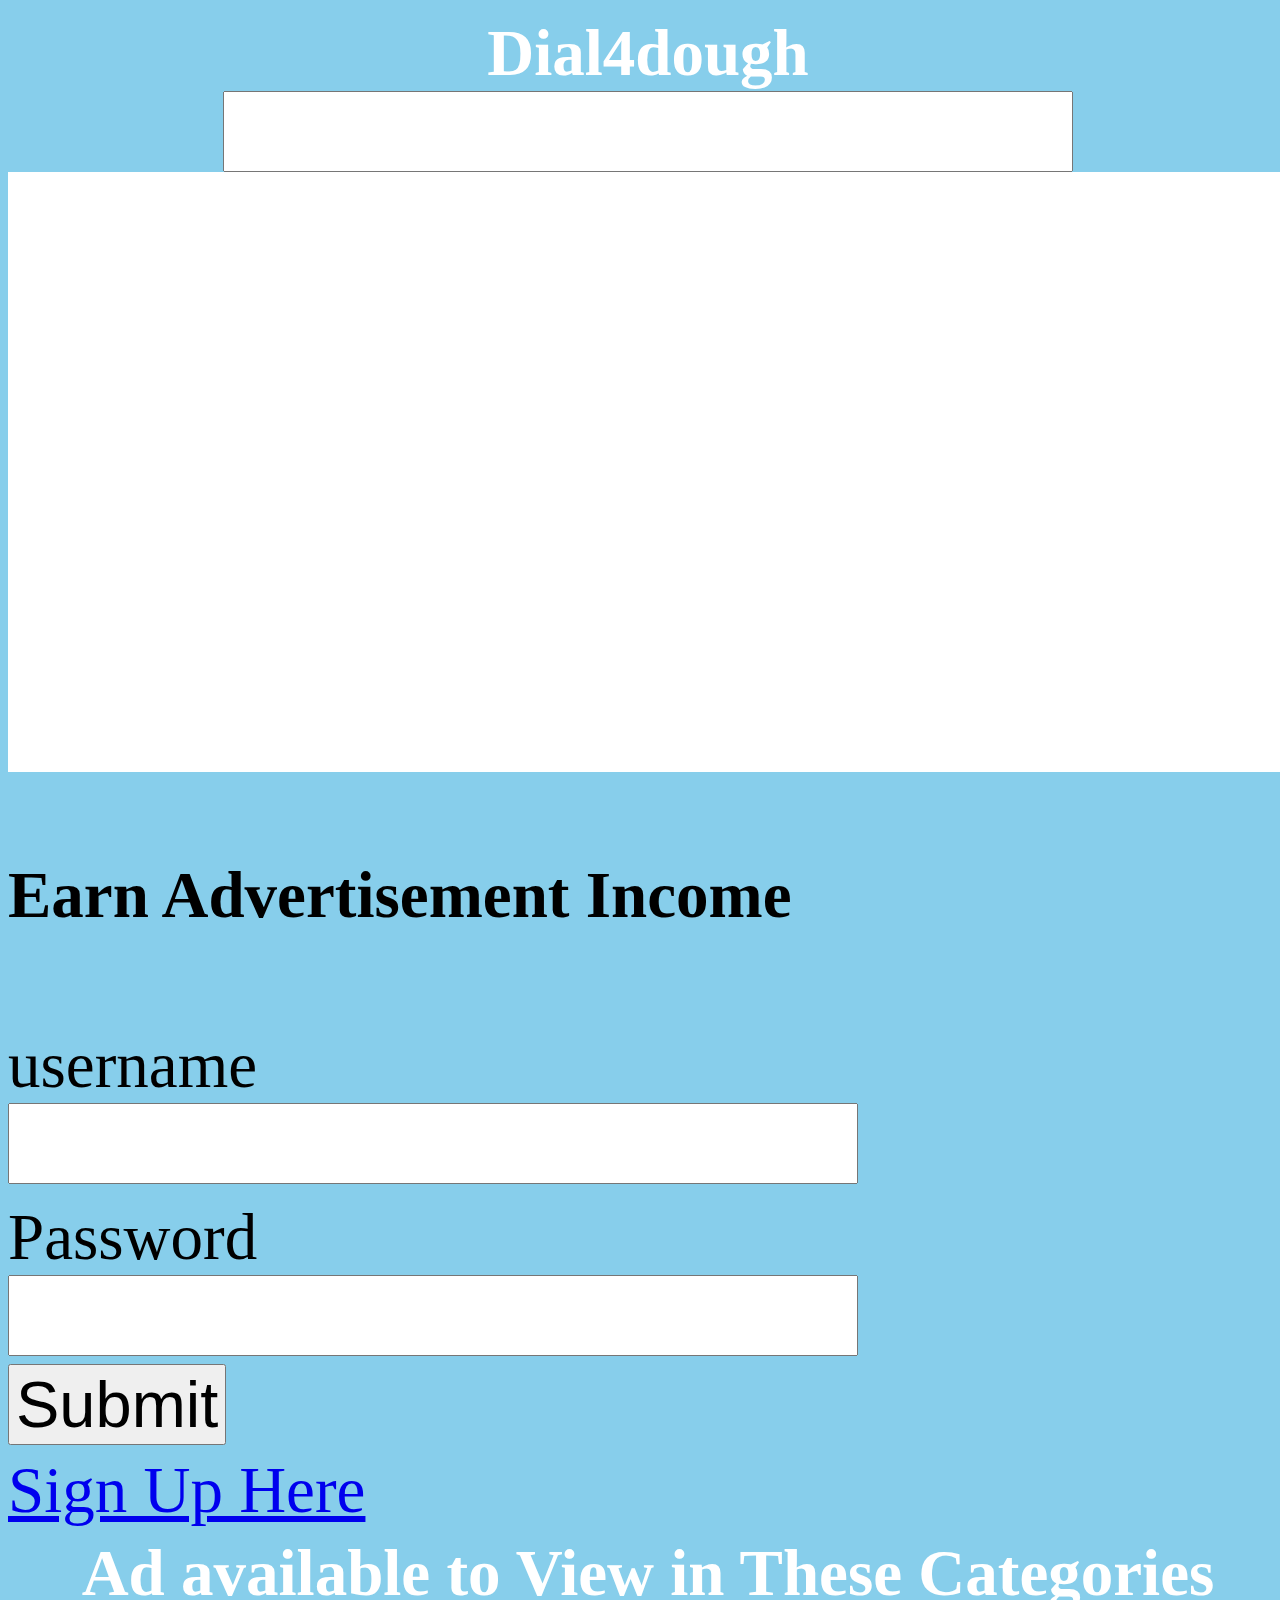
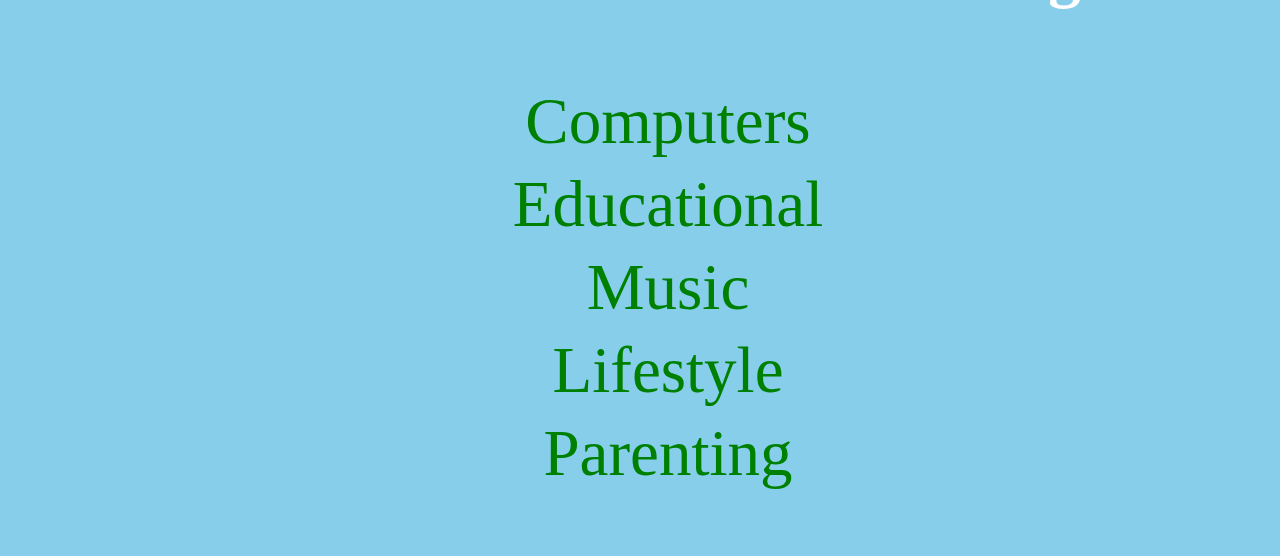
==== Project-3/Bronze/index.html @ 70d1d975 "ASSIGNMENT3" ====
<!DOCTYPE html>
<!--Joshua Head
	MIU 1211
	Project 1
	 -->
<html lang="">
<head>
<meta http-equiv="Content-type" content="text/html charset=utf-8">
<title>Dial4dough</title>
<meta name=" description" content="">
<meta name=" keywords" content="">
<meta name=" robots" content="">
<link rel="stylesheet" href="css/style.css" type="text/css" media="screen" title="style" charset="utf-8">
<!--[if lt IE 9]>
	<script src="http://html5shiv.googlecode.com/svn/trunk/html5.js">
	</script>
	<![endif]-->
<!-- This web app is designed for the user to review advertisements for companies and make an income in the process. The app will have categories in which the user could find an advertisement to review. In the main app the user will have be a member in order earn money.  -->
</head>

<body>
<div id="wrapper">

<header>
<h1>Dial4dough</h1>
<div id="search-bar">
	<input id="search" type="search" name="global" value="" />
</div>
</header>
	
	<div id="feature">
		<a href="additem.html" title="signup">
		<div class="cta-btn">
		</div>
		</a>
	</div>
	<div id="content">
		<h4>Earn Advertisement Income</h4>
		<div id="cat2">
		<li><label for="uname">username</label></li><input type="text" id="uname" required="required" /></li>
					<li>
					<li><label for="pword">Password</label></li><input type="text" id="word" required="required" /></li>
					<li><input id="login" href="additem.html" type="submit" required="" name="login"></li>
			<li><a href="additem.html" title="Add Wish">Sign Up Here</a></li>
		</div>
		<div id="categories">
			<h1 class="cat2">Ad available to View in These Categories</h1>
			<ul class="cat1">
				<li><a class="ct-list" href="#">Computers</a></li>
				<li><a class="ct-list" href="#">Educational</a></li>
				<li><a class="ct-list" href="#">Music</a></li>
				<li><a class="ct-list" href="#">Lifestyle</a></li>
				<li><a class="ct-list" href="#">Parenting</a></li>
			</ul>
		</div>
	</div>
		
</div>
</body>
<script src="js/Head_Joshua.js" type="text/javascript"></script>
</html>
---- Project-3/Bronze/css/style.css ----
/*title: form.html Stylesby: Joshua HeadTerm 1211MIU 1211*/




body {	background-color: skyblue;
    //background: green;    //background-image: -webkit-linear-gradient(-90deg, blue 30%%, green 100%);    //background-image: -moz-linear-gradient(-90deg, blue 30%%, green 100%);    background-repeat: no-repeat;    font-size: 65px;    width: 100%;
   
       
}
#wrapper {
    background-attachment: scroll;
    //background-image: -moz-linear-gradient(-90deg, green 0%, #FFFFFF 100%);    //background-image: -webkit-linear-gradient(90deg, black 0%, white 100%);
   	//border: black;
    //padding-top: 10px;        width: 100%;
}
#content {
    
}
header {
      text-align: center;
}
h1 {
    color: white;
    margin: 0 auto;
    padding: 12px;    text-align: center;    
}
li, h1 {
    display: table;
    font-size: 100%;
    padding: 8px 0 0;
    text-decoration: none;    
}h3{
	text-align: center;	color: white;    margin: 0 auto;

}
input {
    font-size: 100%;
    height: inherit;
    width: auto;   
}
legend {
    color: white;
}
#buttons a {
    color: yellow;
    text-decoration: none;
}
fieldset {
    background: none repeat scroll 0 0 skyblue;
    font-size: 100%;    margin: 0 auto;    border-radius: 8px 8px 8px 8px;   
}
#buttons {
    border: 2px none;
    text-align: center;
}
#wbutton {
    background: none repeat scroll 0 0 #FFFFFF;
    border-radius: 25px 25px 25px 25px;
    font-family: Comic Sans MS;
    font-size: 100%;
    height: 60px;
    text-align: center;
    width: 100%;
}
#wbutton {
    background: none repeat scroll 0 0 #FFFFFF;
    border-radius: 25px 25px 25px 25px;
    font-size: 100%;
    height: 100%;
    margin: 0 auto;
    padding-bottom: 2px;
    text-align: center;
    width: 19%;
}
input.range {
    color: white;
}

textarea {
    background-color: #FFFFFF;
    border-radius: 8px 8px 8px 8px;
    font-size:100%;
    height: 150px;
    resize: inherit;
    width: 100%;
}
#submit{
	background-image: -moz-linear-gradient(-90deg, white 0%, red 100%);	background-image: -webkit-linear-gradient(-90deg, white 0%, red 100%);	width: 100%;
}#feature {
    background-attachment: scroll;
    //background-clip: border-box;
    background-color: white;
    background-image: url(../images/CTA-Dial4dough_01.jpg);
    background-position: 0 0;
    background-repeat: no-repeat;
    background-size: contain;
    height: 600px;
    margin: 0 auto;
    width: 100%;    padding-right:25px ;
}.cta-btn{
	background-image: url(../images/button.jpg);
    background-size: 200px auto;
    float: right;
    height: 85px;
    margin: 286px 115px;
    width: 200px;
}.link{
	color: black;	font-size: 36px;
}.link a {
    color: black;
    float: right;
    font-size: 36px;
    margin: 190px 97px 3px 0;
    text-decoration: none;
    text-transform: capitalize;
}ul.cat1 li  {	background-origin: border-box;	-webkit-appearance: button;	//background-size: contain;	//-moz-appearance: button;	width:70%;	font-size: 100%;	//text-align: center;	text-decoration: none;	margin: 0 auto;   
}.cat2{	background-origin: border-box;	width:100%;	color: white;	font-size: 100%;	margin: 0 autio;	text-decoration: none;
	
}.ct-list {
    color: green;
    text-decoration: none;}footer{
	background-color: black;	width: 100%;	height: 80px;	//background-position: fixed;}#categories ul{
	text-align: center;	text-indent: inherit;	
}select {
    font-size: 80%;
    text-align: center;
}
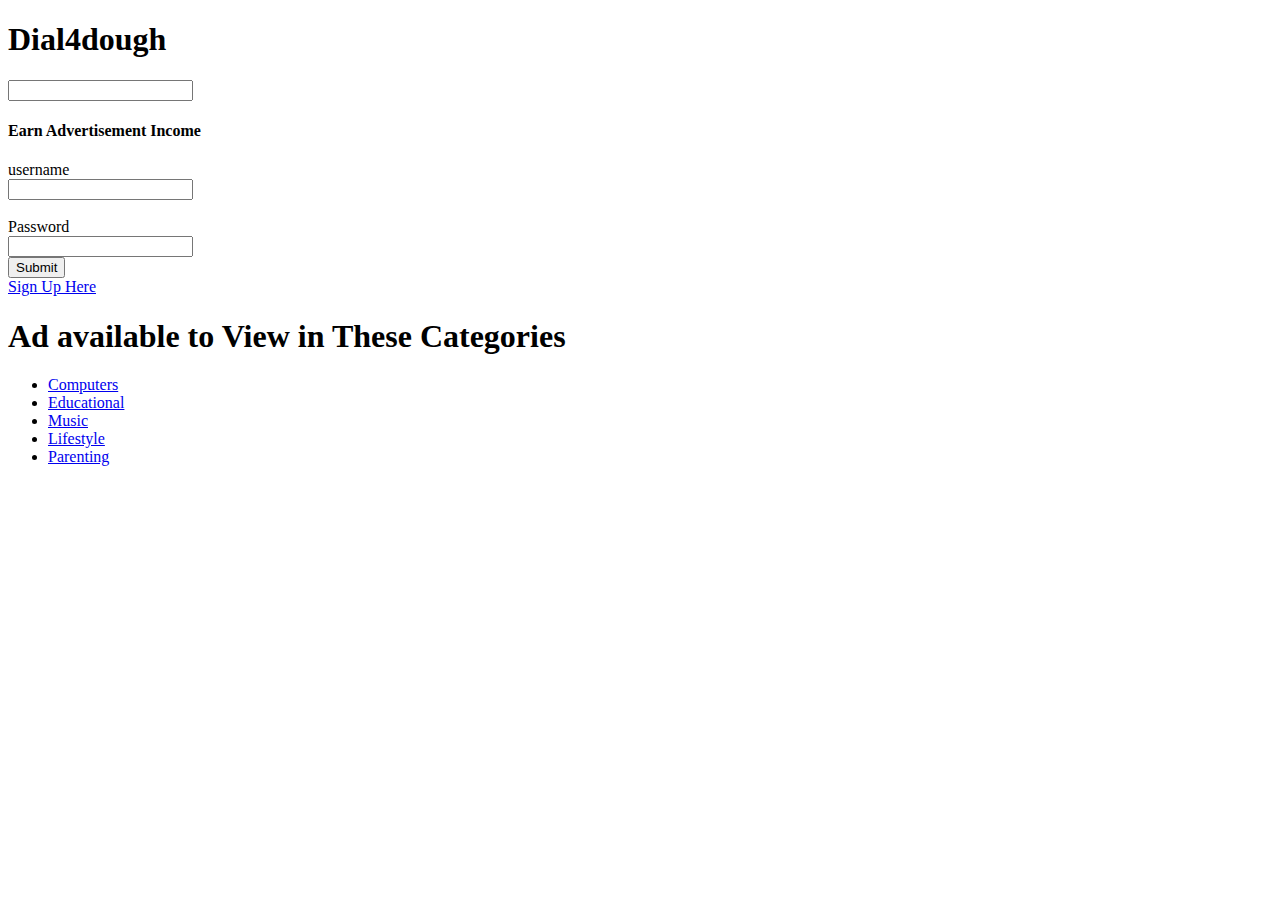
==== commit 26819956: "Assignment 4" ====
--- a/Project-3/Bronze/index.html
+++ b/Project-3/Bronze/index.html
@@ -10,7 +10,7 @@
 <meta name=" description" content="">
 <meta name=" keywords" content="">
 <meta name=" robots" content="">
-<link rel="stylesheet" href="css/style.css" type="text/css" media="screen" title="style" charset="utf-8">
+<link rel="stylesheet" href="../bronze/css/style.css" type="text/css" media="screen" title="style" charset="utf-8">
 <!--[if lt IE 9]>
 	<script src="http://html5shiv.googlecode.com/svn/trunk/html5.js">
 	</script>
